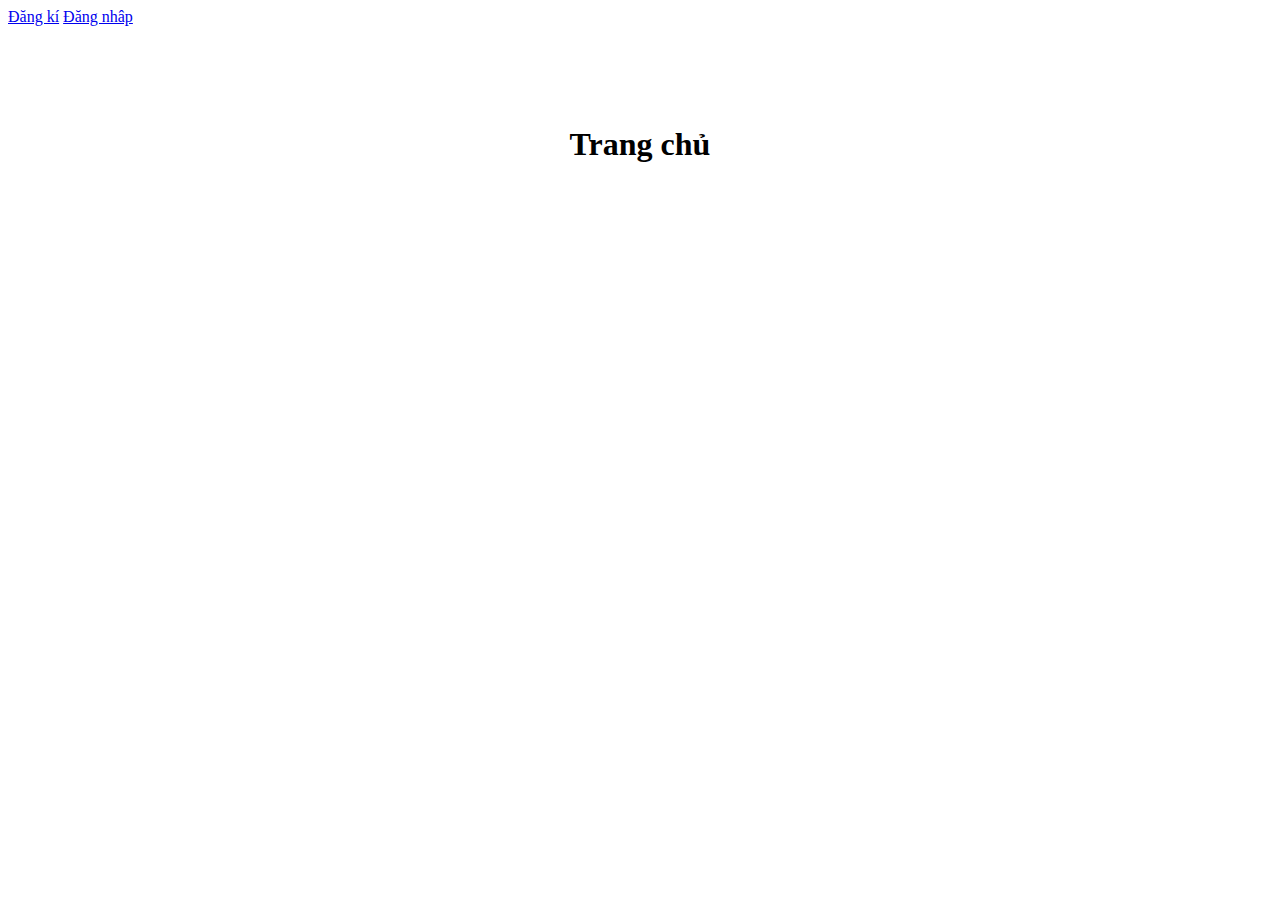
==== Buoi6/index.html @ 0a5a33c9 "buoi6" ====
<!DOCTYPE html>
<html lang="en">
  <head>
    <meta charset="UTF-8" />
    <meta name="viewport" content="width=device-width, initial-scale=1.0" />
    <title>Document</title>
  </head>
  <body>
    <nav>
      <a href="./Auth/sign-up.html">Đăng kí</a>
      <a href="./Auth/sign-in.html">Đăng nhâp</a>
    </nav>
    <h1 style="text-align: center; margin-top: 100px">Trang chủ</h1>
  </body>
</html>
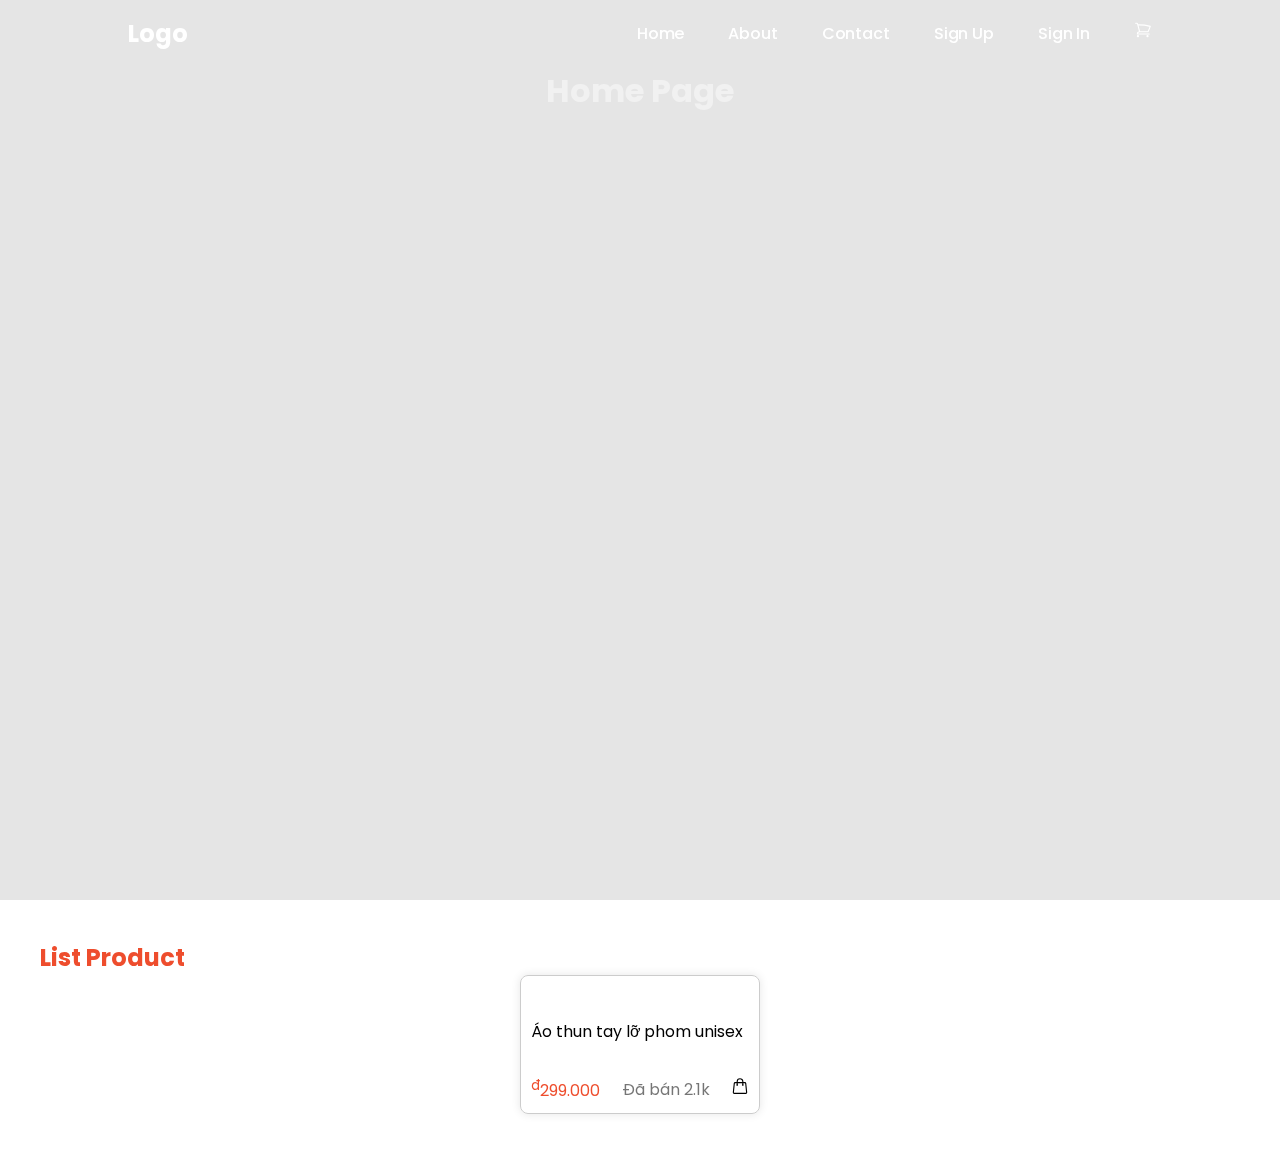
==== commit 0f500fc4: "Update index.html" ====
--- a/Buoi6/index.html
+++ b/Buoi6/index.html
@@ -4,12 +4,83 @@
     <meta charset="UTF-8" />
     <meta name="viewport" content="width=device-width, initial-scale=1.0" />
     <title>Document</title>
+    <link rel="stylesheet" href="style.css" />
   </head>
   <body>
-    <nav>
-      <a href="./Auth/sign-up.html">Đăng kí</a>
-      <a href="./Auth/sign-in.html">Đăng nhâp</a>
-    </nav>
-    <h1 style="text-align: center; margin-top: 100px">Trang chủ</h1>
+    <nav></nav>
+    <body>
+      <header class="header">
+        <div class="nav">
+          <a href="#" class="logo">Logo</a>
+
+          <input type="checkbox" id="check" />
+          <label for="check" class="icons">
+            <i class="bx bx-menu" id="menu-icon"></i>
+            <i class="bx bx-x" id="close-icon"></i>
+          </label>
+
+          <nav class="navbar">
+            <a href="#" class="nav-item" style="--i: 0">Home</a>
+            <a href="#" class="nav-item" style="--i: 1">About</a>
+
+            <a href="#" class="nav-item" style="--i: 4">Contact</a>
+            <a class="nav-item" href="./Auth/sign-up.html">Sign Up</a>
+            <a class="nav-item" href="./Auth/sign-in.html">Sign In</a>
+            <span id="shoppingCart" class="nav-item">
+              <svg
+                xmlns="http://www.w3.org/2000/svg"
+                fill="none"
+                viewBox="0 0 24 24"
+                stroke-width="1.5"
+                stroke="currentColor"
+                class="w-6 h-6"
+              >
+                <path
+                  stroke-linecap="round"
+                  stroke-linejoin="round"
+                  d="M2.25 3h1.386c.51 0 .955.343 1.087.835l.383 1.437M7.5 14.25a3 3 0 00-3 3h15.75m-12.75-3h11.218c1.121-2.3 2.1-4.684 2.924-7.138a60.114 60.114 0 00-16.536-1.84M7.5 14.25L5.106 5.272M6 20.25a.75.75 0 11-1.5 0 .75.75 0 011.5 0zm12.75 0a.75.75 0 11-1.5 0 .75.75 0 011.5 0z"
+                />
+              </svg>
+            </span>
+          </nav>
+        </div>
+        <h1>Home Page</h1>
+      </header>
+      <div class="container">
+        <h2 class="heading">List Product</h2>
+        <div class="list-product">
+          <div class="product-item">
+            <img
+              src="https://down-vn.img.susercontent.com/file/vn-11134207-23020-5gfvtjmgu6mvc9_tn"
+              alt=""
+            />
+            <div>
+              <p class="product-title">Áo thun tay lỡ phom unisex</p>
+              <div class="product-footer">
+                <span class="product-footer--price"><sup>đ</sup>299.000</span>
+                <span class="product-footer--sold">Đã bán 2.1k</span>
+                <span class="product-footer--shopping">
+                  <svg
+                    xmlns="http://www.w3.org/2000/svg"
+                    fill="none"
+                    viewBox="0 0 24 24"
+                    stroke-width="1.5"
+                    stroke="currentColor"
+                    class="w-6 h-6"
+                  >
+                    <path
+                      stroke-linecap="round"
+                      stroke-linejoin="round"
+                      d="M15.75 10.5V6a3.75 3.75 0 10-7.5 0v4.5m11.356-1.993l1.263 12c.07.665-.45 1.243-1.119 1.243H4.25a1.125 1.125 0 01-1.12-1.243l1.264-12A1.125 1.125 0 015.513 7.5h12.974c.576 0 1.059.435 1.119 1.007zM8.625 10.5a.375.375 0 11-.75 0 .375.375 0 01.75 0zm7.5 0a.375.375 0 11-.75 0 .375.375 0 01.75 0z"
+                    />
+                  </svg>
+                </span>
+              </div>
+            </div>
+          </div>
+        </div>
+      </div>
+    </body>
+    <script src="./app.js"></script>
   </body>
 </html>
--- a/Buoi6/style.css
+++ b/Buoi6/style.css
@@ -0,0 +1,140 @@
+@import url("https://fonts.googleapis.com/css2?family=Poppins:wght@300;400;500;600;700;800;900&display=swap");
+
+* {
+  margin: 0;
+  padding: 0;
+  box-sizing: border-box;
+  font-family: "Poppins", sans-serif;
+}
+
+.header {
+  min-height: 100vh;
+  background: url(https://github.com/ecemgo/mini-samples-great-tricks/assets/13468728/844a2e12-df15-4697-b172-3e05db4d3413)
+    no-repeat;
+  background-size: cover;
+  background-position: center;
+}
+
+.nav {
+  /* position: fixed;
+  top: 0;
+  left: 0; */
+  width: 100%;
+  padding: 1rem 10%;
+  display: flex;
+  justify-content: space-between;
+  align-items: center;
+  z-index: 5;
+}
+
+.header::before {
+  content: "";
+  top: 0;
+  left: 0;
+  position: absolute;
+  width: 100%;
+  height: 100%;
+  background: rgba(0, 0, 0, 0.1);
+  backdrop-filter: blur(50px);
+  z-index: -1;
+}
+
+.header::after {
+  content: "";
+  top: 0;
+  left: -100%;
+  position: absolute;
+  width: 100%;
+  height: 100%;
+  background: linear-gradient(
+    90deg,
+    transparent,
+    rgba(255, 255, 255, 0.4),
+    transparent
+  );
+  transition: 0.8s;
+}
+
+.logo {
+  font-size: 1.5rem;
+  color: #fff;
+  text-decoration: none;
+  font-weight: 700;
+}
+
+.nav-item {
+  position: relative;
+  color: #fff;
+  font-size: 1rem;
+  font-weight: 500;
+  line-height: 25px;
+  letter-spacing: -0.13px;
+  text-decoration: none;
+  margin-left: 2.5rem;
+  transition: all 0.5s ease;
+}
+#shoppingCart svg {
+  width: 18px;
+}
+.nav-item:hover {
+  color: skyblue;
+}
+
+.icons {
+  position: absolute;
+  right: 5%;
+  font-size: 2.3rem;
+  color: #fff;
+  cursor: pointer;
+  display: none;
+}
+h1 {
+  text-align: center;
+
+  color: #f1f1f1;
+}
+#check {
+  display: none;
+}
+.container {
+  padding: 40px;
+}
+.heading {
+  color: #ee4d2d;
+}
+.list-product {
+  display: flex;
+  align-items: center;
+  justify-content: center;
+}
+.product-item {
+  width: 240px;
+  padding: 10px;
+  border: 1px solid #ccc;
+  border-radius: 8px;
+  box-shadow: 0 0 10px rgba(0, 0, 0, 0.1);
+}
+.product-item img {
+  width: 100%;
+  object-fit: cover;
+}
+.product-title {
+  margin-top: 8px;
+}
+.product-footer {
+  display: flex;
+  align-items: center;
+  justify-content: space-between;
+  margin-top: 32px;
+}
+.product-footer--price {
+  color: #ee4d2d;
+}
+.product-footer--sold {
+  color: rgba(0, 0, 0, 0.54);
+}
+.product-footer--shopping {
+  cursor: pointer;
+  color: #000;
+  width: 18px;
+}
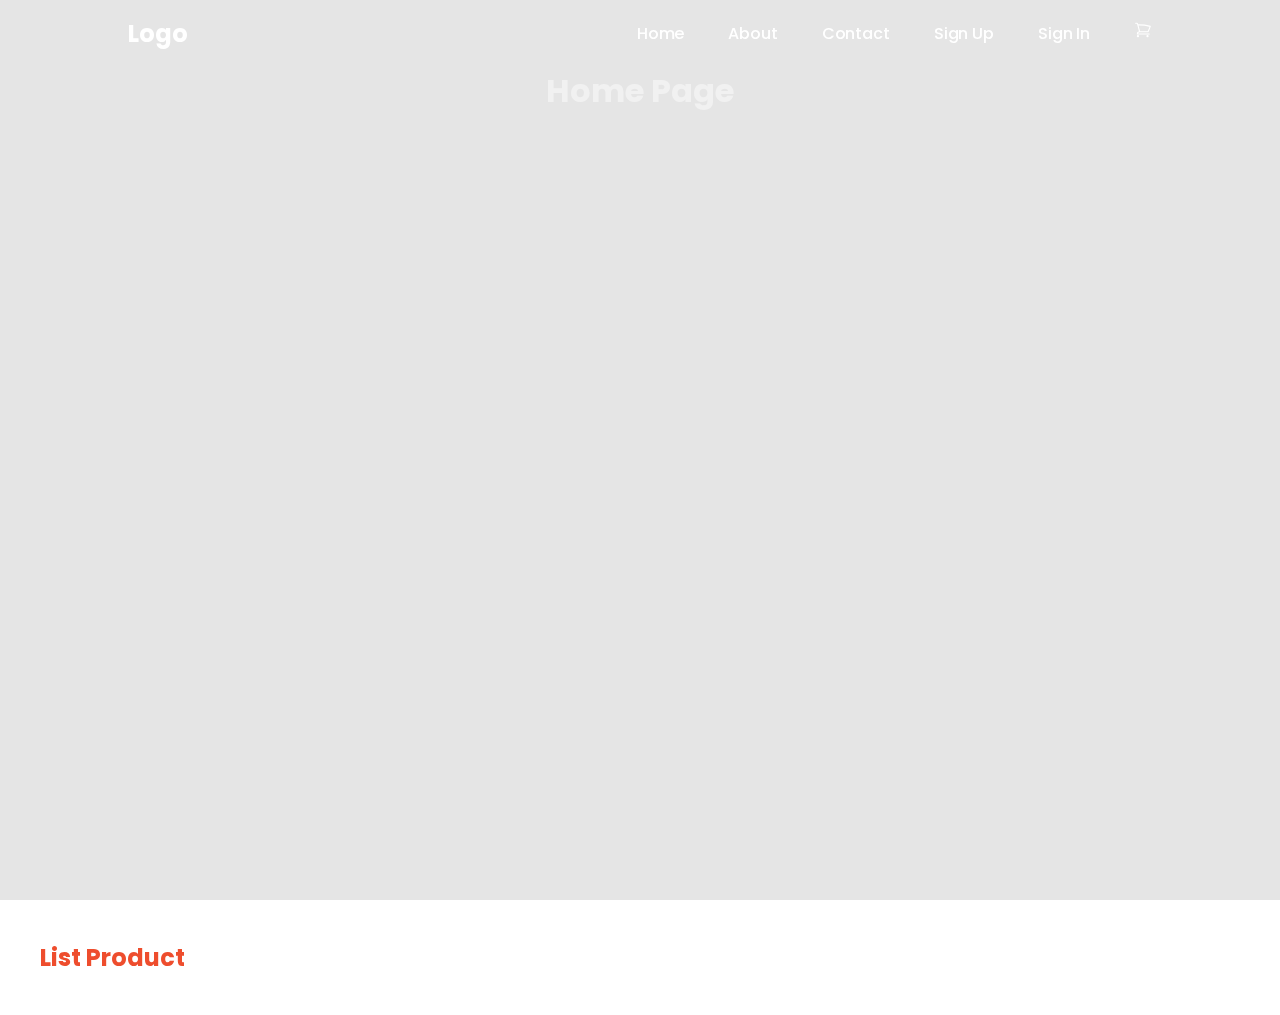
==== commit ebce1208: "Update index.html" ====
--- a/Buoi6/index.html
+++ b/Buoi6/index.html
@@ -48,35 +48,19 @@
       </header>
       <div class="container">
         <h2 class="heading">List Product</h2>
-        <div class="list-product">
-          <div class="product-item">
-            <img
-              src="https://down-vn.img.susercontent.com/file/vn-11134207-23020-5gfvtjmgu6mvc9_tn"
-              alt=""
-            />
-            <div>
-              <p class="product-title">Áo thun tay lỡ phom unisex</p>
-              <div class="product-footer">
-                <span class="product-footer--price"><sup>đ</sup>299.000</span>
-                <span class="product-footer--sold">Đã bán 2.1k</span>
-                <span class="product-footer--shopping">
-                  <svg
-                    xmlns="http://www.w3.org/2000/svg"
-                    fill="none"
-                    viewBox="0 0 24 24"
-                    stroke-width="1.5"
-                    stroke="currentColor"
-                    class="w-6 h-6"
-                  >
-                    <path
-                      stroke-linecap="round"
-                      stroke-linejoin="round"
-                      d="M15.75 10.5V6a3.75 3.75 0 10-7.5 0v4.5m11.356-1.993l1.263 12c.07.665-.45 1.243-1.119 1.243H4.25a1.125 1.125 0 01-1.12-1.243l1.264-12A1.125 1.125 0 015.513 7.5h12.974c.576 0 1.059.435 1.119 1.007zM8.625 10.5a.375.375 0 11-.75 0 .375.375 0 01.75 0zm7.5 0a.375.375 0 11-.75 0 .375.375 0 01.75 0z"
-                    />
-                  </svg>
-                </span>
-              </div>
-            </div>
+        <div class="list-product" id="products"></div>
+      </div>
+
+      <div id="contentCart" style="display: none">
+        <h3>Your cart</h3>
+        <div class="cart-item">
+          <img
+            src="https://down-vn.img.susercontent.com/file/vn-11134207-7qukw-ljxhni6zr2yc70_tn"
+            alt=""
+          />
+          <div class="cart-item--right">
+            <p class="product-title">${item.title}</p>
+            <span class="product-footer--price"><sup>đ</sup>${item.price}</span>
           </div>
         </div>
       </div>
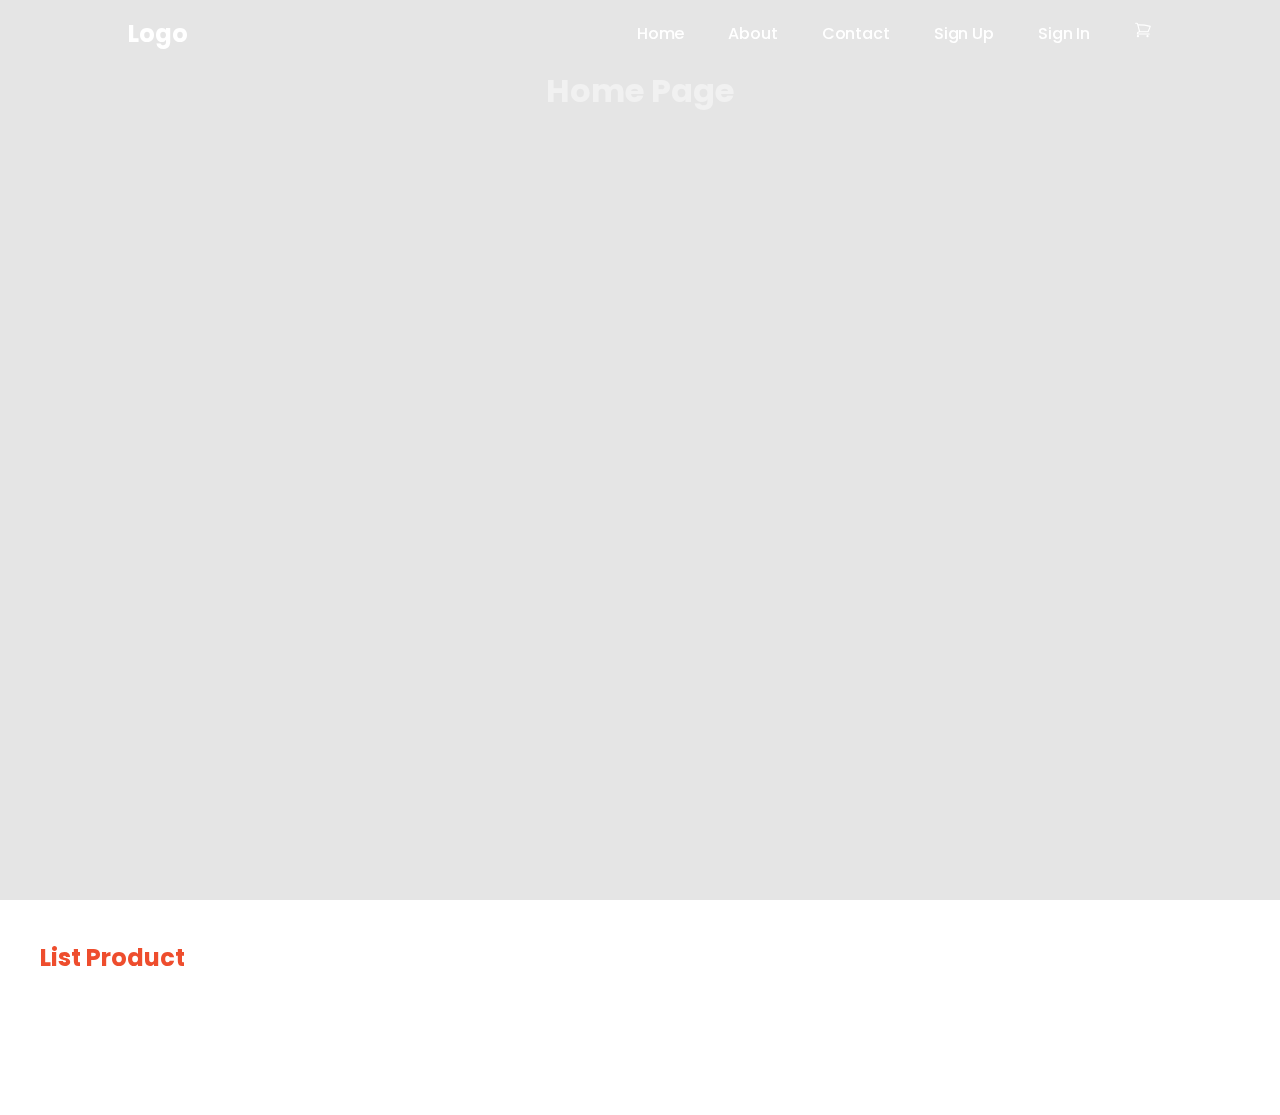
==== commit 75055401: "Update index.html" ====
--- a/Buoi6/index.html
+++ b/Buoi6/index.html
@@ -59,8 +59,8 @@
             alt=""
           />
           <div class="cart-item--right">
-            <p class="product-title">${item.title}</p>
-            <span class="product-footer--price"><sup>đ</sup>${item.price}</span>
+            <p class="product-title">title</p>
+            <span class="product-footer--price"><sup>đ</sup>200.000</span>
           </div>
         </div>
       </div>
--- a/Buoi6/style.css
+++ b/Buoi6/style.css
@@ -98,7 +98,10 @@
 }
 .container {
   padding: 40px;
+  margin-bottom: 100px;
 }
+
+/* ======================== PRODUCT===================== */
 .heading {
   color: #ee4d2d;
 }
@@ -106,6 +109,7 @@
   display: flex;
   align-items: center;
   justify-content: center;
+  gap: 20px;
 }
 .product-item {
   width: 240px;
@@ -113,6 +117,7 @@
   border: 1px solid #ccc;
   border-radius: 8px;
   box-shadow: 0 0 10px rgba(0, 0, 0, 0.1);
+  max-height: 337px;
 }
 .product-item img {
   width: 100%;
@@ -138,3 +143,32 @@
   color: #000;
   width: 18px;
 }
+
+/* =======================Cart======================== */
+
+#contentCart {
+  position: fixed;
+  top: 66px;
+  width: 400px;
+  z-index: 999;
+  right: 0px;
+  bottom: 0px;
+  background: #e2e2e2;
+  border-radius: 14px 0 0 0;
+  padding: 14px;
+}
+
+.cart-item {
+  display: flex;
+  align-items: center;
+
+  gap: 36px;
+  padding: 14px;
+  margin: 12px 0;
+  border-bottom: 1px solid #949494;
+}
+.cart-item img {
+  width: 80px;
+  object-fit: cover;
+  border-radius: 10px;
+}
